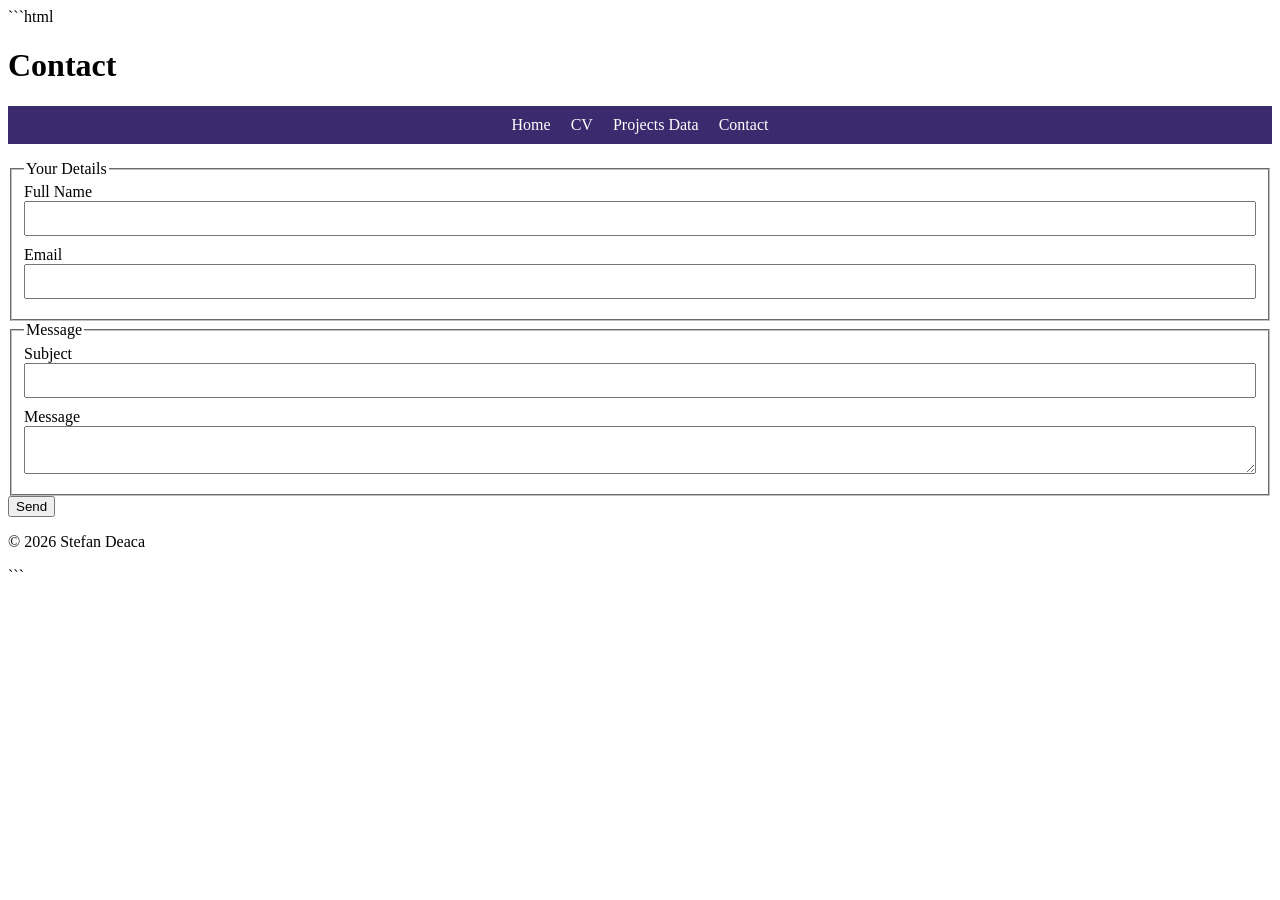
==== contact.html @ 7ebb9dbb "Add files via upload" ====
```html
<!DOCTYPE html>
<html lang="en">
<head>
<meta charset="UTF-8">
<meta name="viewport" content="width=device-width, initial-scale=1.0">
<title>Contact</title>
<link rel="stylesheet" href="style.css">
</head>

<body>

<header>
<h1>Contact</h1>
</header>

<nav>
<ul>
<li><a href="index.html">Home</a></li>
<li><a href="cv.html">CV</a></li>
<li><a href="data.html">Projects Data</a></li>
<li><a href="contact.html">Contact</a></li>
</ul>
</nav>

<main id="main-content">

<form>

<fieldset>
<legend>Your Details</legend>

<label for="name">Full Name</label>
<input type="text" id="name" required>

<label for="email">Email</label>
<input type="email" id="email" required>

</fieldset>

<fieldset>
<legend>Message</legend>

<label for="subject">Subject</label>
<input type="text" id="subject" required>

<label for="message">Message</label>
<textarea id="message" required></textarea>

</fieldset>

<button type="submit">Send</button>

</form>

</main>

<footer>
<p>© 2026 Stefan Deaca</p>
</footer>

</body>
</html>
```
---- style.css ----
```css
body {
    font-family: Arial, sans-serif;
    margin: 0;
    background: #f5f7fb;
}

/* NAV */
nav ul {
    display: flex;
    justify-content: center;
    gap: 20px;
    list-style: none;
    padding: 10px;
    background: #3b2a6d;
}

nav a {
    color: white;
    text-decoration: none;
}

nav a:hover {
    text-decoration: underline;
}

/* SECTIONS */
section {
    margin: 20px;
    padding: 15px;
    background: white;
    border-radius: 10px;
}

/* TABLE */
table {
    width: 100%;
    border-collapse: collapse;
}

th, td {
    border: 1px solid black;
    padding: 10px;
}

th {
    background: #3b2a6d;
    color: white;
}

/* FORM */
input, textarea {
    display: block;
    width: 100%;
    margin-bottom: 10px;
    padding: 8px;
}

/* SKIP LINK */
.skip-link {
    position: absolute;
    left: -999px;
}

.skip-link:focus {
    left: 10px;
    top: 10px;
    background: yellow;
}
```
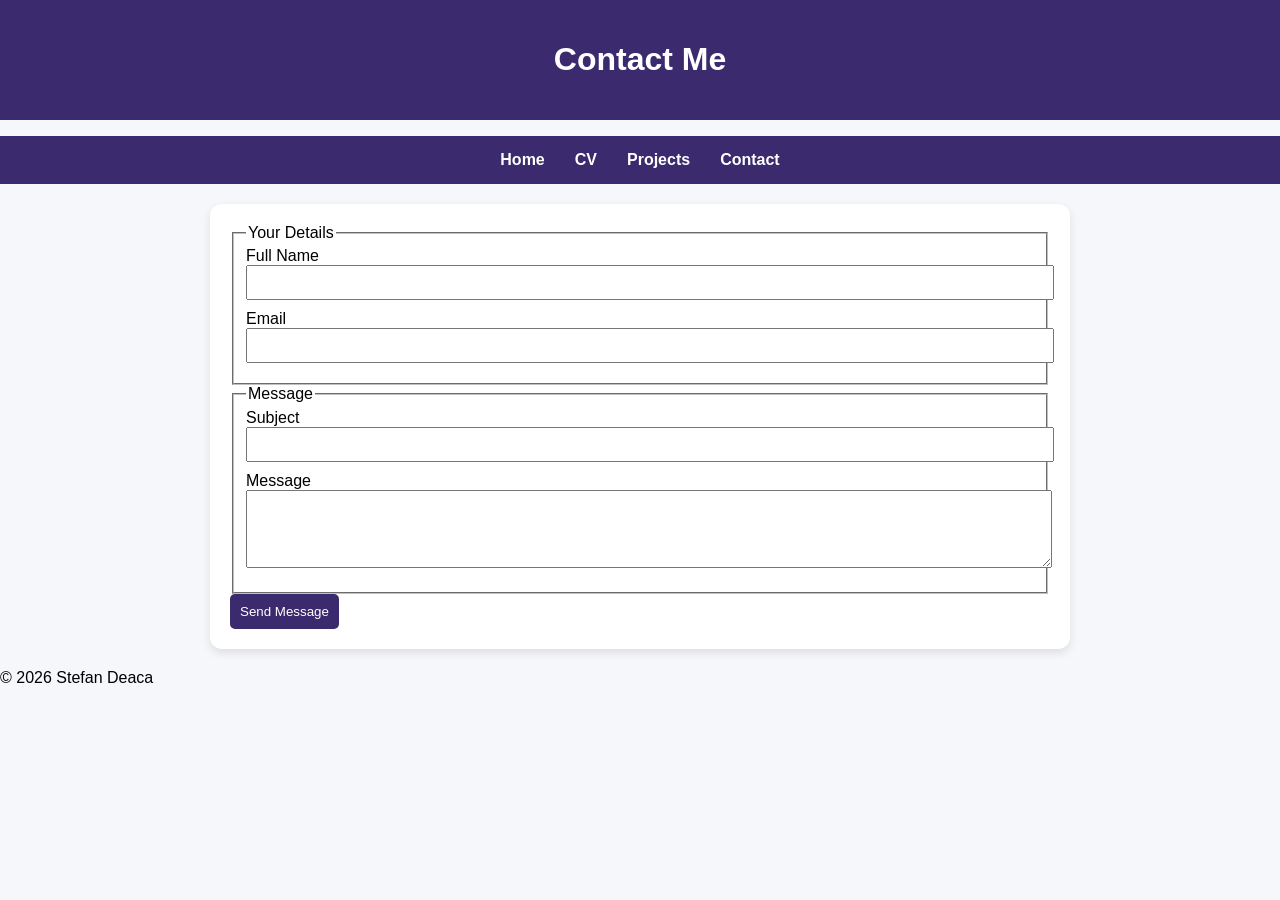
==== commit fd000ad5: "changes" ====
--- a/contact.html
+++ b/contact.html
@@ -1,4 +1,3 @@
-```html
 <!DOCTYPE html>
 <html lang="en">
 <head>
@@ -10,20 +9,22 @@
 
 <body>
 
-<header>
-<h1>Contact</h1>
+<header class="main-header">
+<h1>Contact Me</h1>
 </header>
 
 <nav>
-<ul>
+<ul class="nav-flex">
 <li><a href="index.html">Home</a></li>
 <li><a href="cv.html">CV</a></li>
-<li><a href="data.html">Projects Data</a></li>
+<li><a href="data.html">Projects</a></li>
 <li><a href="contact.html">Contact</a></li>
 </ul>
 </nav>
 
-<main id="main-content">
+<main class="container">
+
+<section class="card">
 
 <form>
 
@@ -45,13 +46,15 @@
 <input type="text" id="subject" required>
 
 <label for="message">Message</label>
-<textarea id="message" required></textarea>
+<textarea id="message" rows="4" required></textarea>
 
 </fieldset>
 
-<button type="submit">Send</button>
+<button type="submit">Send Message</button>
 
 </form>
+
+</section>
 
 </main>
 
@@ -60,5 +63,4 @@
 </footer>
 
 </body>
-</html>
-```
+</html>
--- a/style.css
+++ b/style.css
@@ -1,35 +1,93 @@
-```css
 body {
     font-family: Arial, sans-serif;
     margin: 0;
     background: #f5f7fb;
 }
 
+/* HEADER */
+.main-header {
+    background: #3b2a6d;
+    color: white;
+    text-align: center;
+    padding: 20px;
+}
+
 /* NAV */
-nav ul {
+.nav-flex {
     display: flex;
     justify-content: center;
-    gap: 20px;
+    gap: 30px;
     list-style: none;
-    padding: 10px;
+    padding: 15px;
     background: #3b2a6d;
 }
 
-nav a {
+.nav-flex a {
     color: white;
     text-decoration: none;
+    font-weight: bold;
 }
 
-nav a:hover {
-    text-decoration: underline;
+.nav-flex a:hover {
+    color: #dcd2ff;
 }
 
-/* SECTIONS */
-section {
+/* HERO */
+.hero {
+    background-image: url("https://images.unsplash.com/photo-1503264116251-35a269479413");
+    height: 250px;
+    background-size: cover;
+    position: relative;
+}
+
+.hero-overlay {
+    position: absolute;
+    inset: 0;
+    display: flex;
+    justify-content: center;
+    align-items: center;
+    background: rgba(0,0,0,0.6);
+    color: white;
+    font-size: 2rem;
+}
+
+/* CONTAINER */
+.container {
+    max-width: 900px;
+    margin: auto;
+}
+
+/* CARD */
+.card {
+    background: white;
+    padding: 20px;
     margin: 20px;
+    border-radius: 12px;
+    box-shadow: 0 4px 10px rgba(0,0,0,0.1);
+}
+
+/* GRID */
+.card-grid {
+    display: grid;
+    grid-template-columns: 1fr 1fr;
+    gap: 20px;
+    margin: 20px;
+}
+
+.mini-card {
+    background: #f0ebff;
     padding: 15px;
-    background: white;
     border-radius: 10px;
+    transition: 0.3s;
+}
+
+.mini-card:hover {
+    transform: scale(1.05);
+}
+
+.highlight {
+    background: #3b2a6d;
+    color: white;
 }
 
 /* TABLE */
@@ -39,8 +97,8 @@
 }
 
 th, td {
+    padding: 10px;
     border: 1px solid black;
-    padding: 10px;
 }
 
 th {
@@ -48,15 +106,34 @@
     color: white;
 }
 
+tbody tr:nth-child(even) {
+    background: #f0ebff;
+}
+
+tbody tr:hover {
+    background: #dcd2ff;
+}
+
 /* FORM */
 input, textarea {
-    display: block;
     width: 100%;
+    padding: 8px;
     margin-bottom: 10px;
-    padding: 8px;
 }
 
-/* SKIP LINK */
+button {
+    background: #3b2a6d;
+    color: white;
+    border: none;
+    padding: 10px;
+    border-radius: 5px;
+}
+
+button:hover {
+    background: #5a3fc0;
+}
+
+/* SKIP */
 .skip-link {
     position: absolute;
     left: -999px;
@@ -66,5 +143,4 @@
     left: 10px;
     top: 10px;
     background: yellow;
-}
-```
+}
